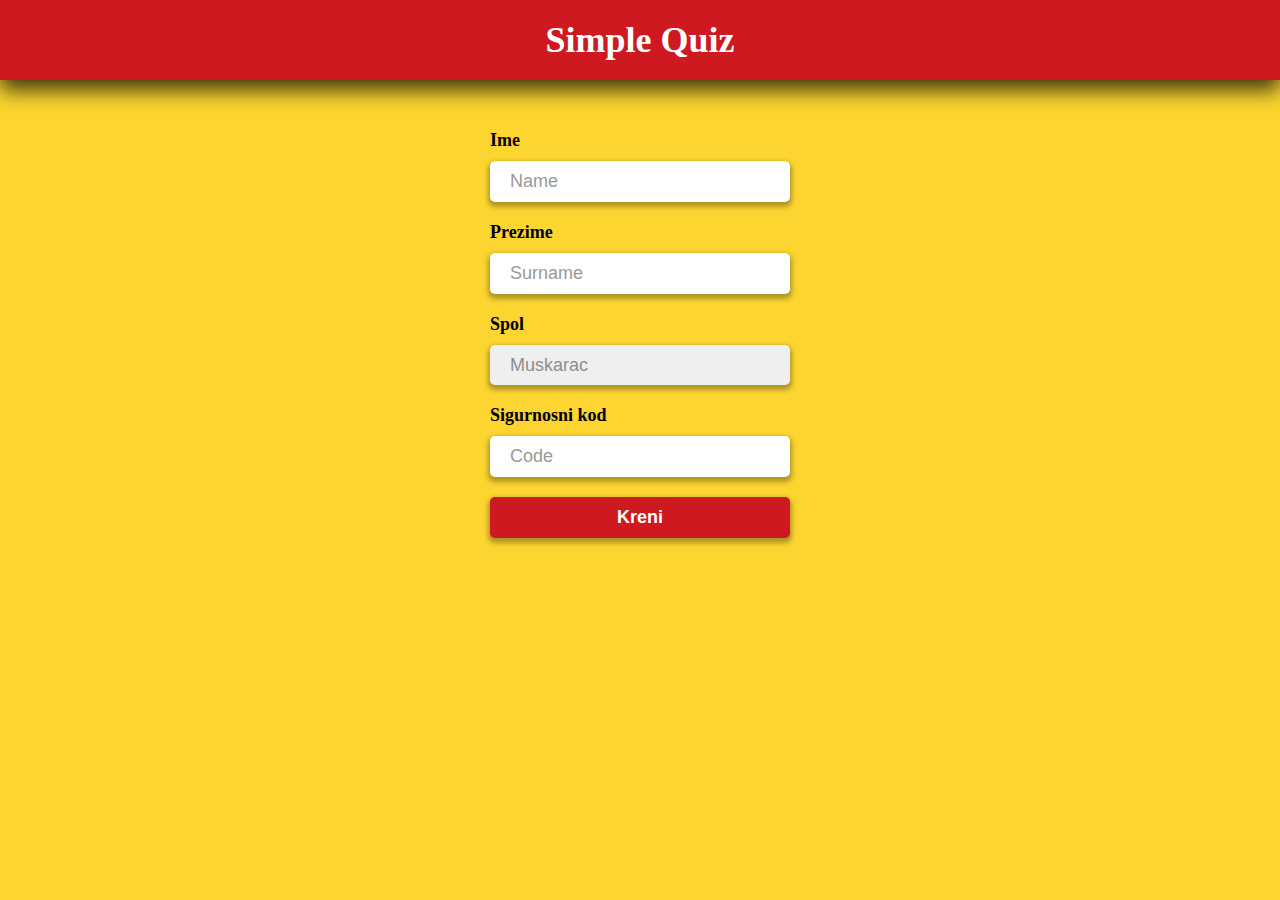
==== pages/login/index.html @ 7995e6ab "Initial commit" ====
<!DOCTYPE html>
<html lang="en">
  <head>
    <meta charset="UTF-8" />
    <meta http-equiv="X-UA-Compatible" content="IE=edge" />
    <meta name="viewport" content="width=device-width, initial-scale=1.0" />
    <link rel="stylesheet" href="./style.css" />
    <link rel="stylesheet" href="../../style.css" />
    <title>Simple Quiz</title>
  </head>
  <body>
    <main>
      <header class="flex flex-center">
        <h1>Simple Quiz</h1>
      </header>
      <form id="login-form" class="login-form" action="">
        <div class="flex flex-column">
          <label for="name"> Ime </label>
          <input
            class="input"
            name="name"
            type="text"
            placeholder="Name"
            autocomplete="off"
          />
        </div>
        <div class="flex flex-column">
          <label for="surname"> Prezime </label>
          <input
            class="input"
            name="surname"
            type="text"
            placeholder="Surname"
          />
        </div>
        <div class="flex flex-column">
          <label for="surname"> Spol </label>
          <select class="select" name="sex" type="text" placeholder="Sex">
            <option value="male">Muskarac</option>
            <option value="female">Zena</option>
          </select>
        </div>
        <div class="flex flex-column">
          <label for="code"> Sigurnosni kod </label>
          <input class="input" name="code" type="password" placeholder="Code" />
        </div>
        <button class="button">Kreni</button>
      </form>
    </main>
  </body>
</html>
---- pages/login/style.css ----
.login-form {
  display: flex;
  flex-direction: column;
  align-items: center;
  width: 300px;
  gap: 20px;
  padding: 50px;
  margin: auto;
}
.login-form div,
.login-form button {
  width: 100%;
}
---- style.css ----
/* Configs */
:root {
  --color-bg-primary: #ce1920;
  --color-bg-secondary: #fcd530;
  --color-font-primary: white;
  --color-font-secondary: black;
  --color-placeholder: #8e8e8e;
  --color-success: green;
  --color-danger: red;
  --box-shadow-primary: 0px 3px 5px 2px rgba(0, 0, 0, 0.5);
  --box-shadow-primary-light: 0px 3px 5px 2px rgba(0, 0, 0, 0.3);
  --box-shadow-secondary: 0px 10px 20px 0px rgba(0, 0, 0, 0.75);
  --box-shadow: 0px 10px 20px 0px rgba(0, 0, 0, 0.75);
  --border-radius: 5px;
  --font-size-sm: 14px;
  --font-size-md: 18px;
  --font-size-lg: 24px;
  --transition-default: 0.2s;
}

.flex {
  display: flex;
}

.flex-justify-center {
  justify-content: center;
}

.flex-items-center {
  align-items: center;
}

.flex-center {
  justify-content: center;
  align-items: center;
}

.flex-column {
  flex-direction: column;
}

/* Elements */
body {
  margin: 0;
  background-color: var(--color-bg-secondary);
  width: 100vw;
  height: 100vh;
  color: var(--color-font-secondary);
  font-size: var(--font-size-md);
}

main {
  display: flex;
  flex-direction: column;
}

header {
  width: 100%;
  height: 80px;
  background-color: var(--color-bg-primary);
  box-shadow: var(--box-shadow-secondary);
  color: var(--color-font-primary);
}

label {
  font-weight: bold;
  margin-bottom: 10px;
}

input::-moz-placeholder {
  color: #999;
  opacity: 1;
}

input:-ms-input-placeholder {
  color: #999;
}

input::-webkit-input-placeholder {
  color: #999;
}

/* Components */
.input {
  min-width: 200px;
  padding: 10px 20px;
  border-radius: var(--border-radius);
  outline: none;
  font-size: var(--font-size-md);
  border: unset;
  box-shadow: var(--box-shadow-primary-light);
  transition: all var(--transition-default);
}
.input:hover, .input:focus {
  box-shadow: var(--box-shadow-primary);
}

.select {
  -webkit-appearance: none;
  -moz-appearance: none;
  min-width: 240px;
  padding: 10px 20px;
  color: var(--color-placeholder);
  border-radius: var(--border-radius);
  outline: none;
  font-size: var(--font-size-md);
  border: unset;
  box-shadow: var(--box-shadow-primary-light);
}

.button {
  background-color: var(--color-bg-primary);
  padding: 10px 20px;
  color: var(--color-font-primary);
  font-size: var(--font-size-md);
  font-weight: bold;
  border: unset;
  border-radius: var(--border-radius);
  box-shadow: var(--box-shadow-primary-light);
  transition: box-shadow var(--transition-default);
  cursor: pointer;
}
.button:hover {
  box-shadow: var(--box-shadow-primary);
}
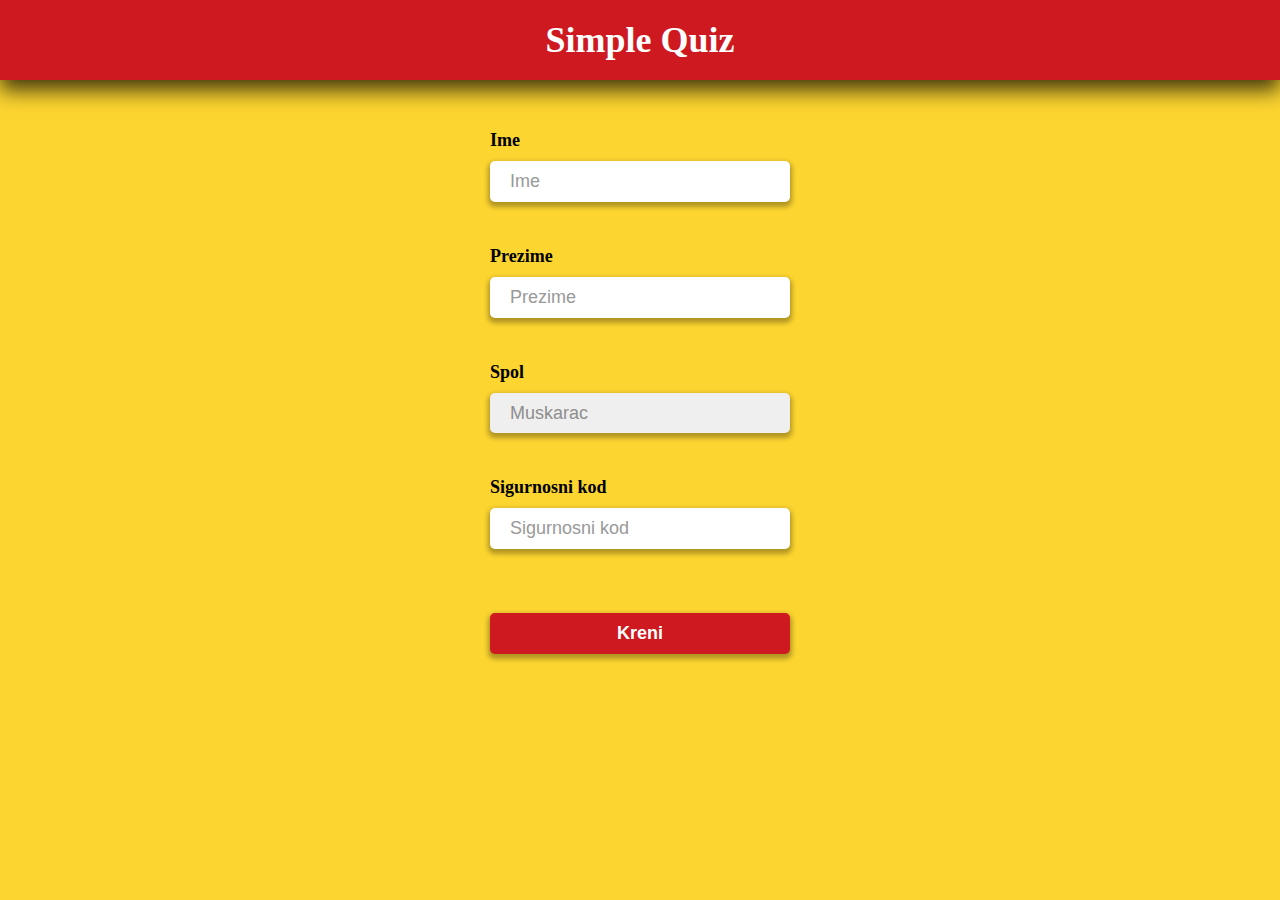
==== commit 433dce6f: "Form validation" ====
--- a/pages/login/index.html
+++ b/pages/login/index.html
@@ -7,22 +7,24 @@
     <link rel="stylesheet" href="./style.css" />
     <link rel="stylesheet" href="../../style.css" />
     <title>Simple Quiz</title>
+    <script defer src="./index.js" type="module"></script>
   </head>
   <body>
     <main>
       <header class="flex flex-center">
         <h1>Simple Quiz</h1>
       </header>
-      <form id="login-form" class="login-form" action="">
+      <form id="login-form" class="login-form">
         <div class="flex flex-column">
           <label for="name"> Ime </label>
           <input
             class="input"
             name="name"
             type="text"
-            placeholder="Name"
+            placeholder="Ime"
             autocomplete="off"
           />
+          <div class="error-field"></div>
         </div>
         <div class="flex flex-column">
           <label for="surname"> Prezime </label>
@@ -30,21 +32,30 @@
             class="input"
             name="surname"
             type="text"
-            placeholder="Surname"
+            placeholder="Prezime"
+            autocomplete="off"
           />
+          <div class="error-field"></div>
         </div>
         <div class="flex flex-column">
           <label for="surname"> Spol </label>
-          <select class="select" name="sex" type="text" placeholder="Sex">
+          <select class="select" name="sex" type="text" placeholder="Spol">
             <option value="male">Muskarac</option>
             <option value="female">Zena</option>
           </select>
+          <div class="error-field"></div>
         </div>
-        <div class="flex flex-column">
+        <div class="flex flex-column m-b-20">
           <label for="code"> Sigurnosni kod </label>
-          <input class="input" name="code" type="password" placeholder="Code" />
+          <input
+            class="input"
+            name="code"
+            type="password"
+            placeholder="Sigurnosni kod"
+          />
+          <div class="error-field"></div>
         </div>
-        <button class="button">Kreni</button>
+        <button class="button" type="submit">Kreni</button>
       </form>
     </main>
   </body>
--- a/pages/login/style.css
+++ b/pages/login/style.css
@@ -3,7 +3,6 @@
   flex-direction: column;
   align-items: center;
   width: 300px;
-  gap: 20px;
   padding: 50px;
   margin: auto;
 }
--- a/style.css
+++ b/style.css
@@ -16,27 +16,6 @@
   --font-size-md: 18px;
   --font-size-lg: 24px;
   --transition-default: 0.2s;
-}
-
-.flex {
-  display: flex;
-}
-
-.flex-justify-center {
-  justify-content: center;
-}
-
-.flex-items-center {
-  align-items: center;
-}
-
-.flex-center {
-  justify-content: center;
-  align-items: center;
-}
-
-.flex-column {
-  flex-direction: column;
 }
 
 /* Elements */
@@ -94,6 +73,9 @@
 .input:hover, .input:focus {
   box-shadow: var(--box-shadow-primary);
 }
+.input.invalid {
+  border: 1px solid var(--color-danger);
+}
 
 .select {
   -webkit-appearance: none;
@@ -106,6 +88,9 @@
   font-size: var(--font-size-md);
   border: unset;
   box-shadow: var(--box-shadow-primary-light);
+}
+.select.invalid {
+  border: 1px solid var(--color-danger);
 }
 
 .button {
@@ -123,3 +108,39 @@
 .button:hover {
   box-shadow: var(--box-shadow-primary);
 }
+
+.error-field {
+  padding: 10px 0;
+  height: 24px;
+  color: var(--color-danger);
+  font-weight: bold;
+}
+.error-field--visible {
+  visibility: unset;
+}
+
+/* Utility */
+.m-b-20 {
+  margin-bottom: 20px;
+}
+
+.flex {
+  display: flex;
+}
+
+.flex-justify-center {
+  justify-content: center;
+}
+
+.flex-items-center {
+  align-items: center;
+}
+
+.flex-center {
+  justify-content: center;
+  align-items: center;
+}
+
+.flex-column {
+  flex-direction: column;
+}
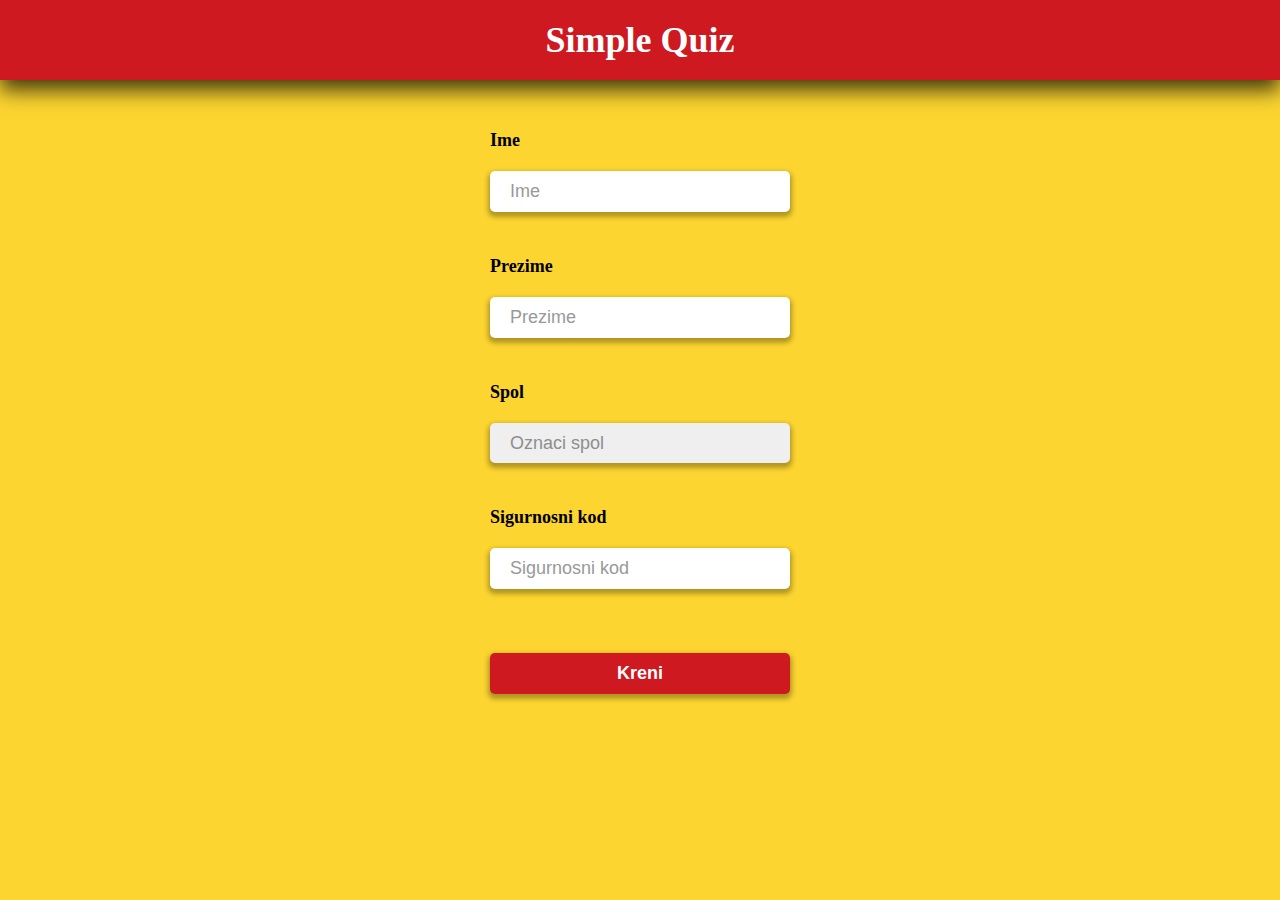
==== commit d1f41128: "Initial question setup" ====
--- a/pages/login/index.html
+++ b/pages/login/index.html
@@ -16,7 +16,7 @@
       </header>
       <form id="login-form" class="login-form">
         <div class="flex flex-column">
-          <label for="name"> Ime </label>
+          <label class="m-b-10" for="name"> Ime </label>
           <input
             class="input"
             name="name"
@@ -27,7 +27,7 @@
           <div class="error-field"></div>
         </div>
         <div class="flex flex-column">
-          <label for="surname"> Prezime </label>
+          <label class="m-b-10" for="surname"> Prezime </label>
           <input
             class="input"
             name="surname"
@@ -38,15 +38,16 @@
           <div class="error-field"></div>
         </div>
         <div class="flex flex-column">
-          <label for="surname"> Spol </label>
+          <label class="m-b-10" for="surname"> Spol </label>
           <select class="select" name="sex" type="text" placeholder="Spol">
+            <option value="" selected disabled hidden>Oznaci spol</option>
             <option value="male">Muskarac</option>
             <option value="female">Zena</option>
           </select>
           <div class="error-field"></div>
         </div>
         <div class="flex flex-column m-b-20">
-          <label for="code"> Sigurnosni kod </label>
+          <label class="m-b-10" for="code"> Sigurnosni kod </label>
           <input
             class="input"
             name="code"
--- a/style.css
+++ b/style.css
@@ -43,7 +43,11 @@
 
 label {
   font-weight: bold;
-  margin-bottom: 10px;
+}
+
+input[type=radio] {
+  margin-right: 20px;
+  cursor: pointer;
 }
 
 input::-moz-placeholder {
@@ -120,8 +124,20 @@
 }
 
 /* Utility */
+.m-b-10 {
+  margin-bottom: 20px;
+}
+
 .m-b-20 {
   margin-bottom: 20px;
+}
+
+.m-b-50 {
+  margin-bottom: 50px;
+}
+
+.w-500px {
+  width: 500px;
 }
 
 .flex {
